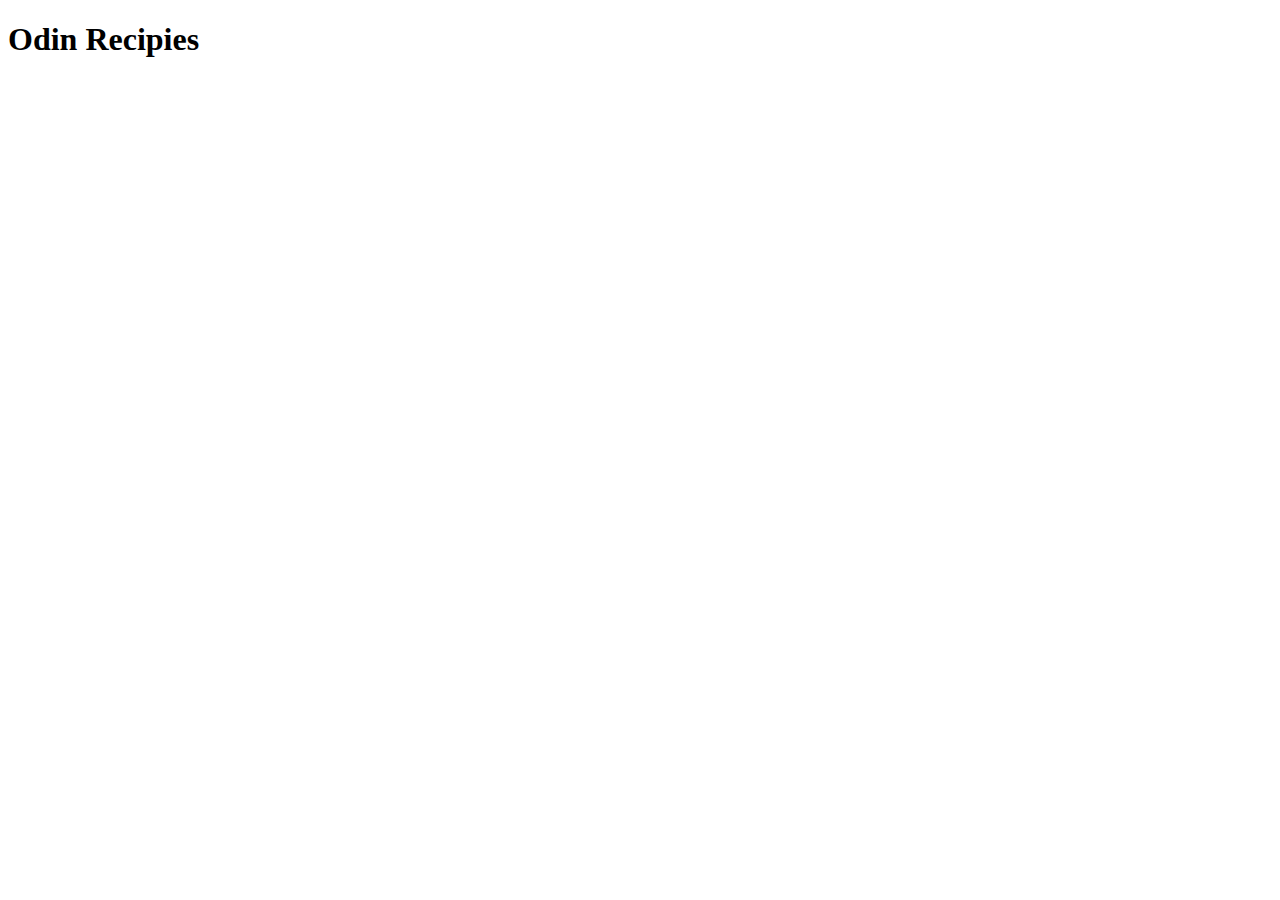
==== index.html @ a2f4a544 "Add index.html page" ====
<!DOCTYPE html>
<html lang="en">
<head>
    <meta charset="UTF-8">
    <meta http-equiv="X-UA-Compatible" content="IE=edge">
    <meta name="viewport" content="width=device-width, initial-scale=1.0">
    <title>Odin Recipies</title>
</head>
<body>
    <h1>Odin Recipies</h1>
</body>
</html>
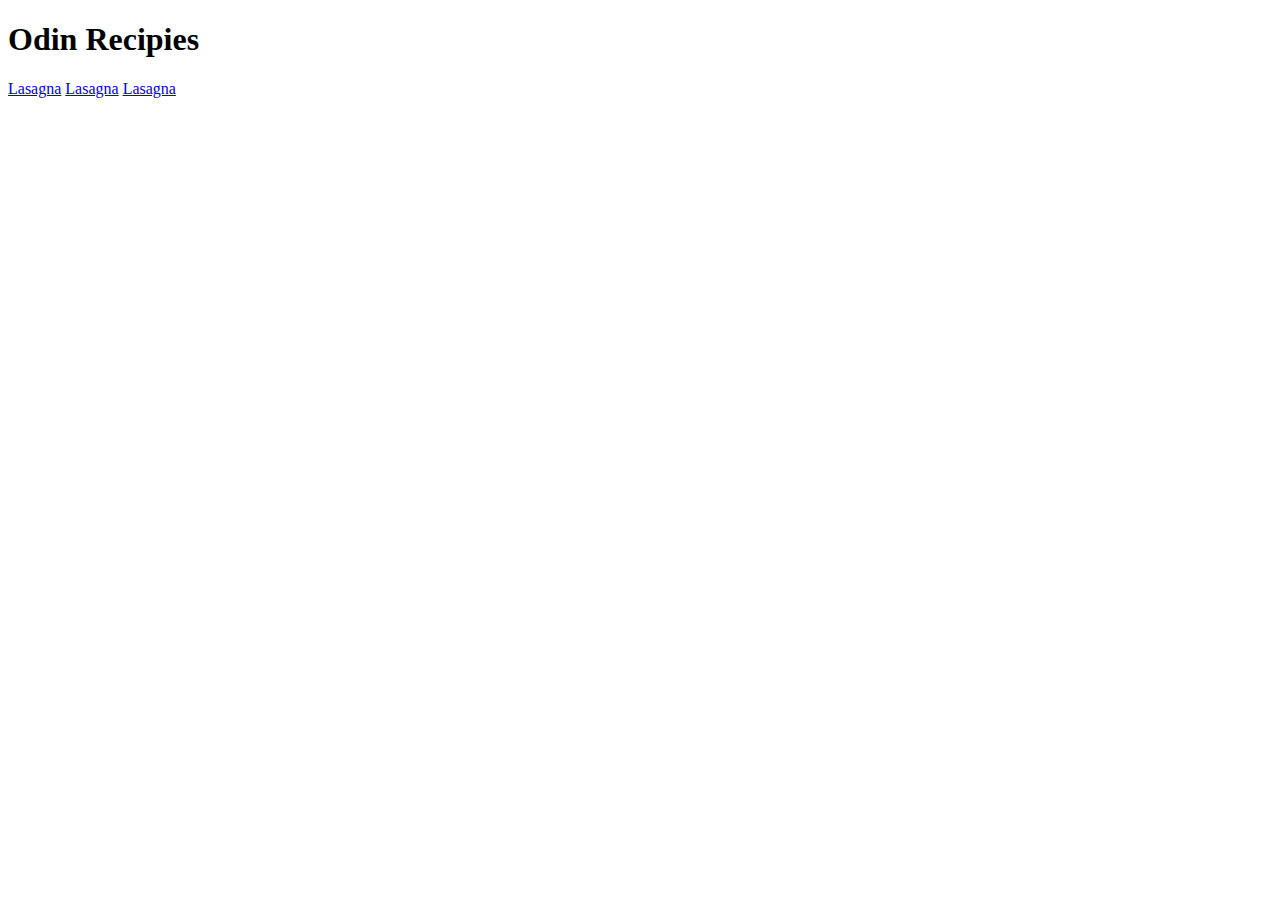
==== commit 430bc8af: "Add final touches" ====
--- a/index.html
+++ b/index.html
@@ -8,5 +8,8 @@
 </head>
 <body>
     <h1>Odin Recipies</h1>
+    <a href="recipes/lasagna.html">Lasagna</a>
+    <a href="recipes/breakfast.html">Lasagna</a>
+    <a href="recipes/eggrollbowl.html">Lasagna</a>
 </body>
 </html>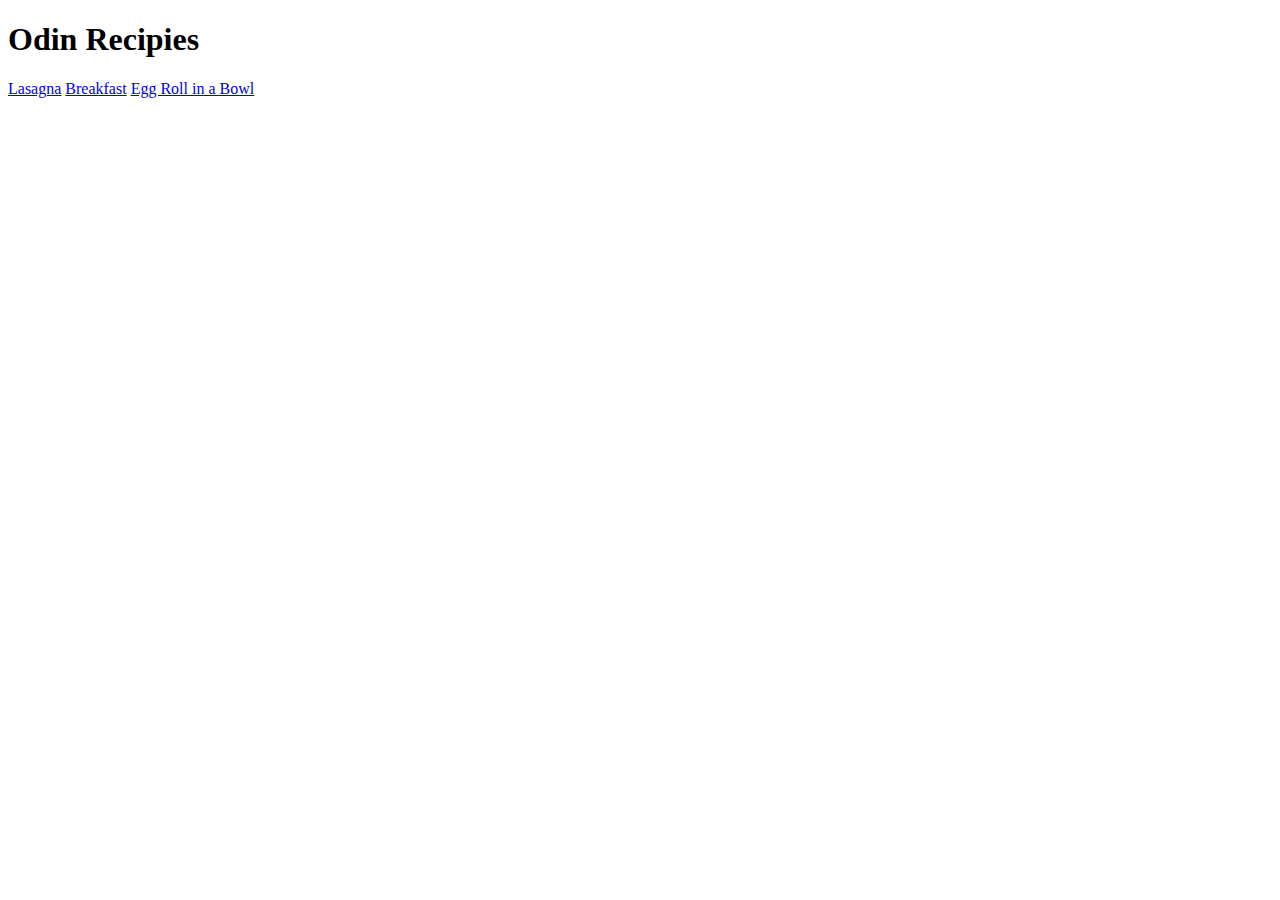
==== commit 40e565b4: "add new finishing touches" ====
--- a/index.html
+++ b/index.html
@@ -9,7 +9,7 @@
 <body>
     <h1>Odin Recipies</h1>
     <a href="recipes/lasagna.html">Lasagna</a>
-    <a href="recipes/breakfast.html">Lasagna</a>
-    <a href="recipes/eggrollbowl.html">Lasagna</a>
+    <a href="recipes/breakfast.html">Breakfast</a>
+    <a href="recipes/eggrollbowl.html">Egg Roll in a Bowl</a>
 </body>
 </html>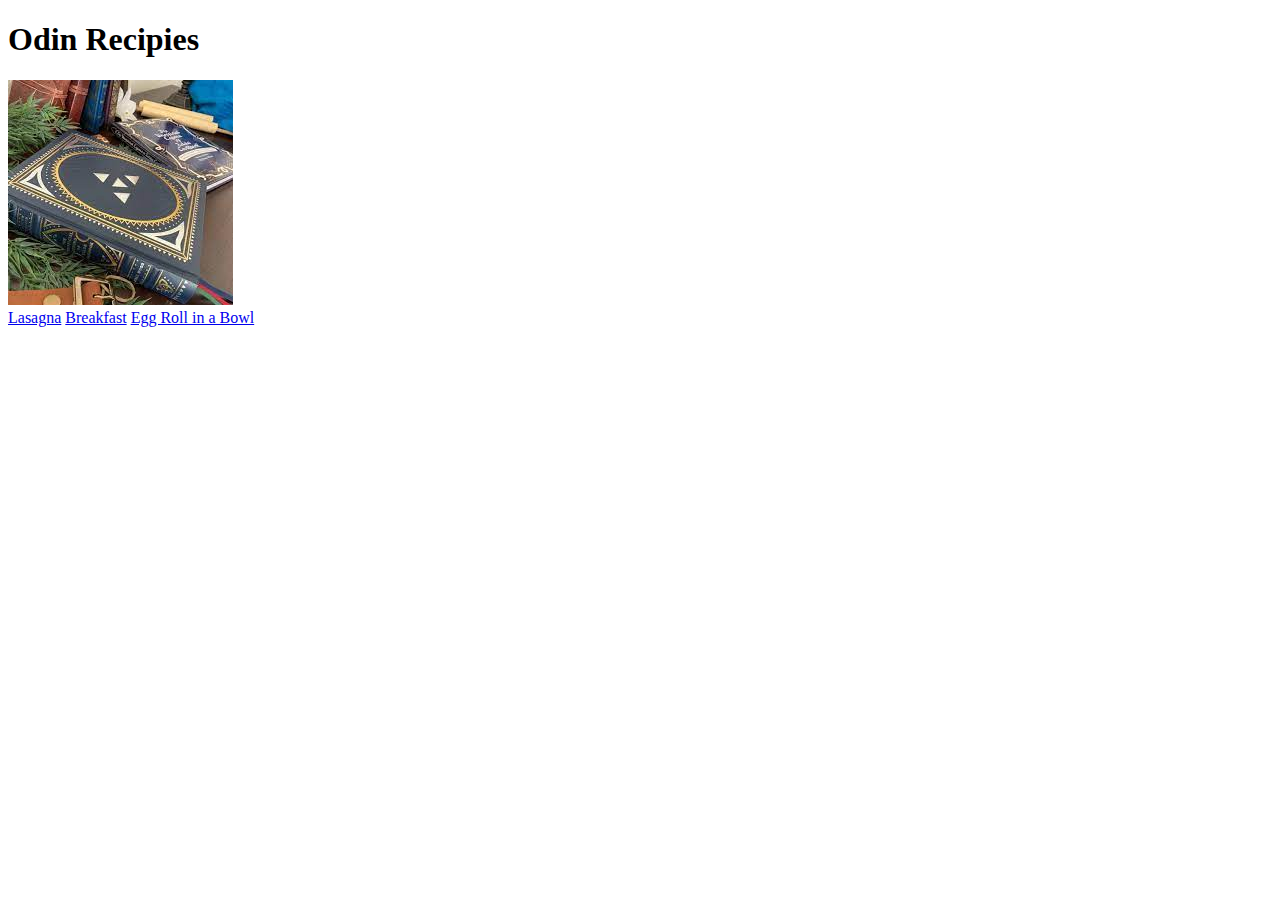
==== commit 9ccc2655: "Add image to inddex" ====
--- a/index.html
+++ b/index.html
@@ -8,8 +8,11 @@
 </head>
 <body>
     <h1>Odin Recipies</h1>
+    <img src="[data-uri]" alt="" srcset="">
+    <div>
     <a href="recipes/lasagna.html">Lasagna</a>
     <a href="recipes/breakfast.html">Breakfast</a>
     <a href="recipes/eggrollbowl.html">Egg Roll in a Bowl</a>
+    </div>
 </body>
 </html>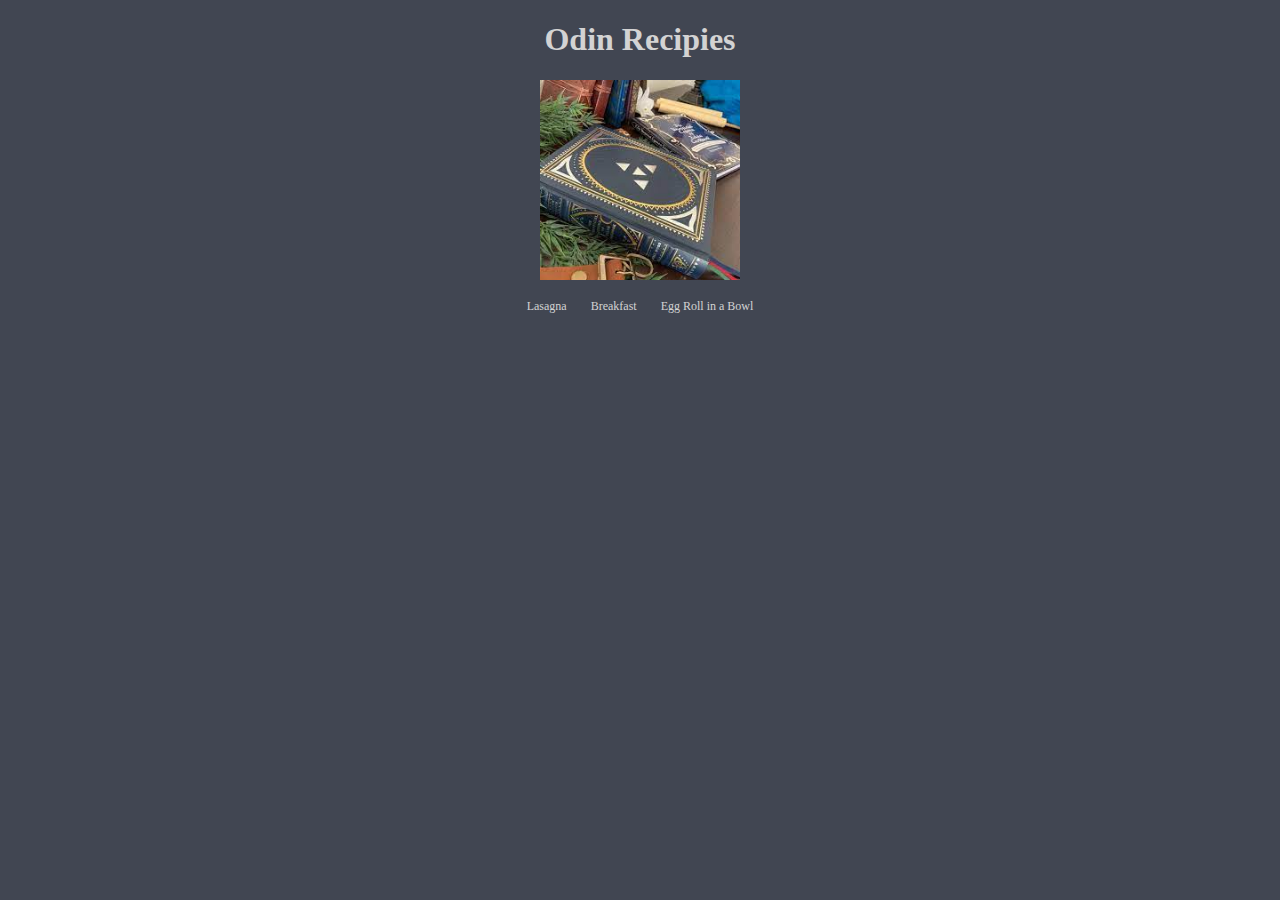
==== commit 1a8f42d5: "Add css file and basic styling" ====
--- a/index.html
+++ b/index.html
@@ -4,12 +4,13 @@
     <meta charset="UTF-8">
     <meta http-equiv="X-UA-Compatible" content="IE=edge">
     <meta name="viewport" content="width=device-width, initial-scale=1.0">
+    <link rel="stylesheet" href="style.css">
     <title>Odin Recipies</title>
 </head>
 <body>
-    <h1>Odin Recipies</h1>
+    <h1 class="title">Odin Recipies</h1>
     <img src="[data-uri]" alt="" srcset="">
-    <div>
+    <div class="links">
     <a href="recipes/lasagna.html">Lasagna</a>
     <a href="recipes/breakfast.html">Breakfast</a>
     <a href="recipes/eggrollbowl.html">Egg Roll in a Bowl</a>
--- a/style.css
+++ b/style.css
@@ -0,0 +1,36 @@
+body{
+    background-color: rgba(17, 24, 39, .8);
+    text-align: center;
+    color: lightgray;
+}
+
+
+img{
+    margin-bottom: 12px;
+    width: 200px;
+    height: auto;
+}
+
+a{
+    color: lightgray;
+    text-decoration: none;
+    font-size: 12px;
+    padding: 0 10px;
+}
+
+a:hover{
+    color: yellow;
+}
+
+ul{
+    list-style: none;
+    margin-right: 36px;
+}
+
+ol li{
+    text-align: left;
+}
+
+ol{
+    margin-left: 250px;
+}